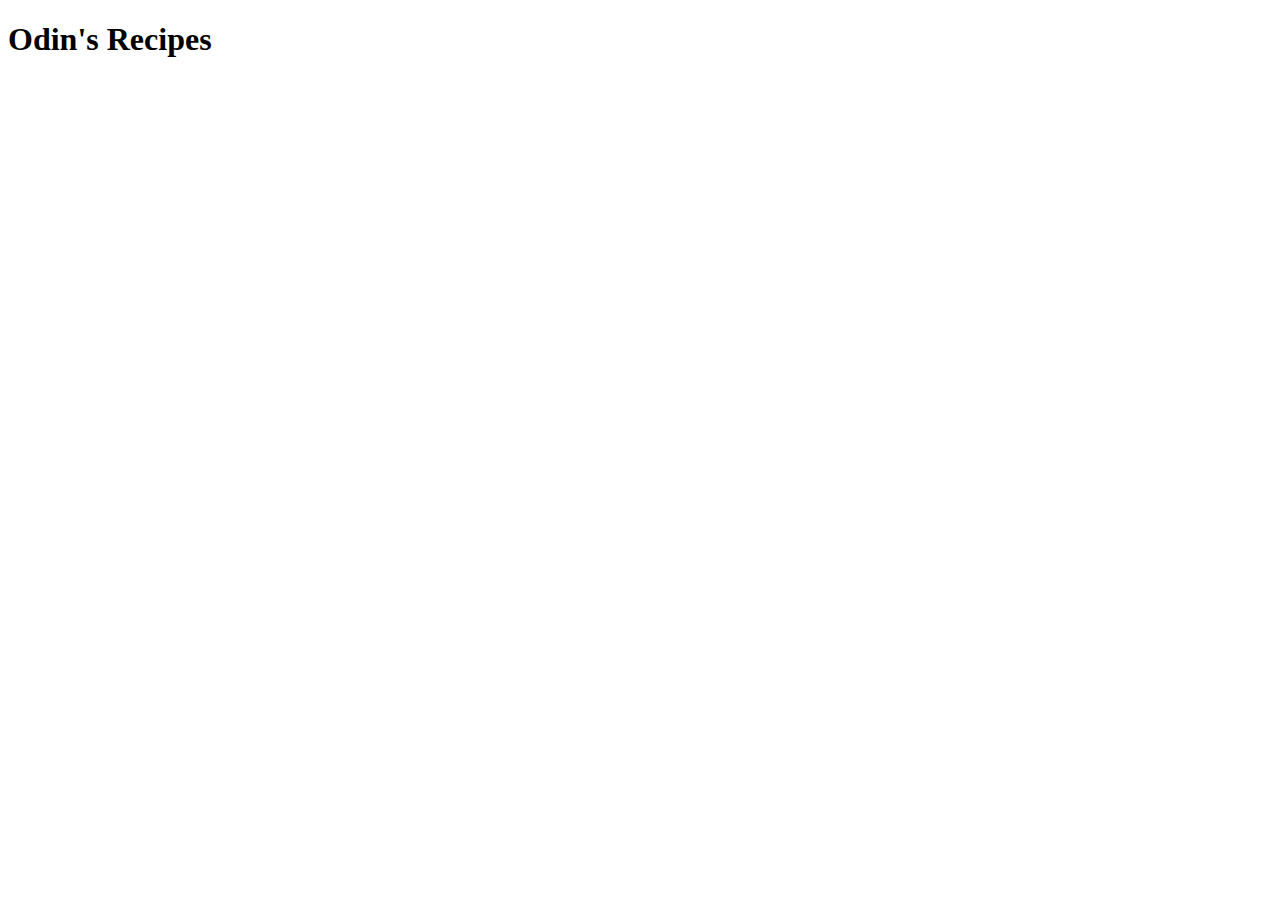
==== index.html @ 503fdc33 "Added index.html file and boilerplate within file" ====
<!DOCTYPE html>
<html lang="en">
<head>
    <meta charset="UTF-8">
    <meta http-equiv="X-UA-Compatible" content="IE=edge">
    <meta name="viewport" content="width=device-width, initial-scale=1.0">
    <title>Document</title>
</head>
<body>
    <h1>Odin's Recipes</h1>
</body>
</html>
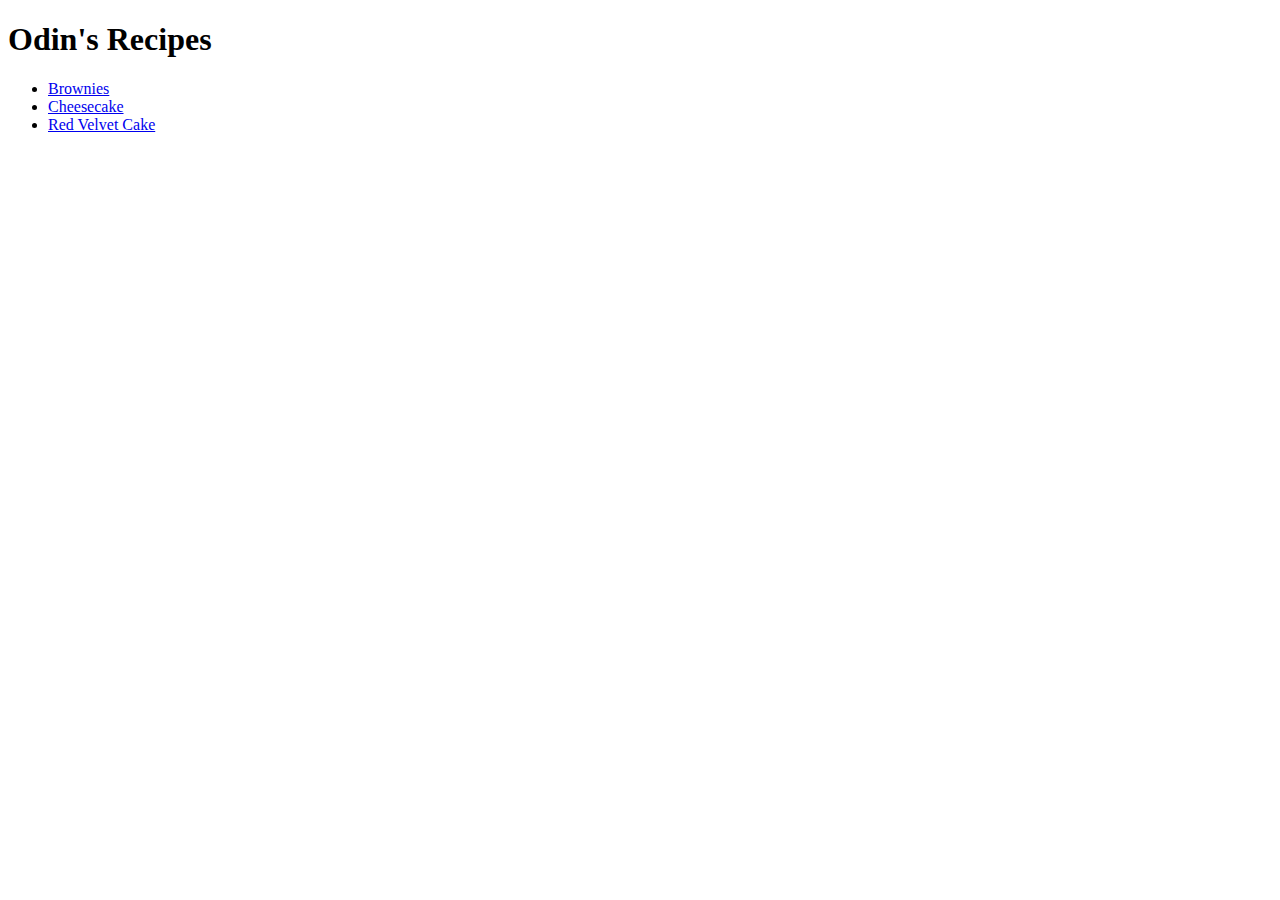
==== commit 7df240b8: "recipes directory created and all recipe files created in directory" ====
--- a/index.html
+++ b/index.html
@@ -4,9 +4,14 @@
     <meta charset="UTF-8">
     <meta http-equiv="X-UA-Compatible" content="IE=edge">
     <meta name="viewport" content="width=device-width, initial-scale=1.0">
-    <title>Document</title>
+    <title>Recipes</title>
 </head>
 <body>
     <h1>Odin's Recipes</h1>
+    <ul>
+        <li><a href="recipes/brownies.html">Brownies</a></li>
+        <li><a href="recipes/cheesecake.html">Cheesecake</a></li>
+        <li><a href="recipes/redvelvetcake.html">Red Velvet Cake</a></li>
+    </ul>
 </body>
 </html>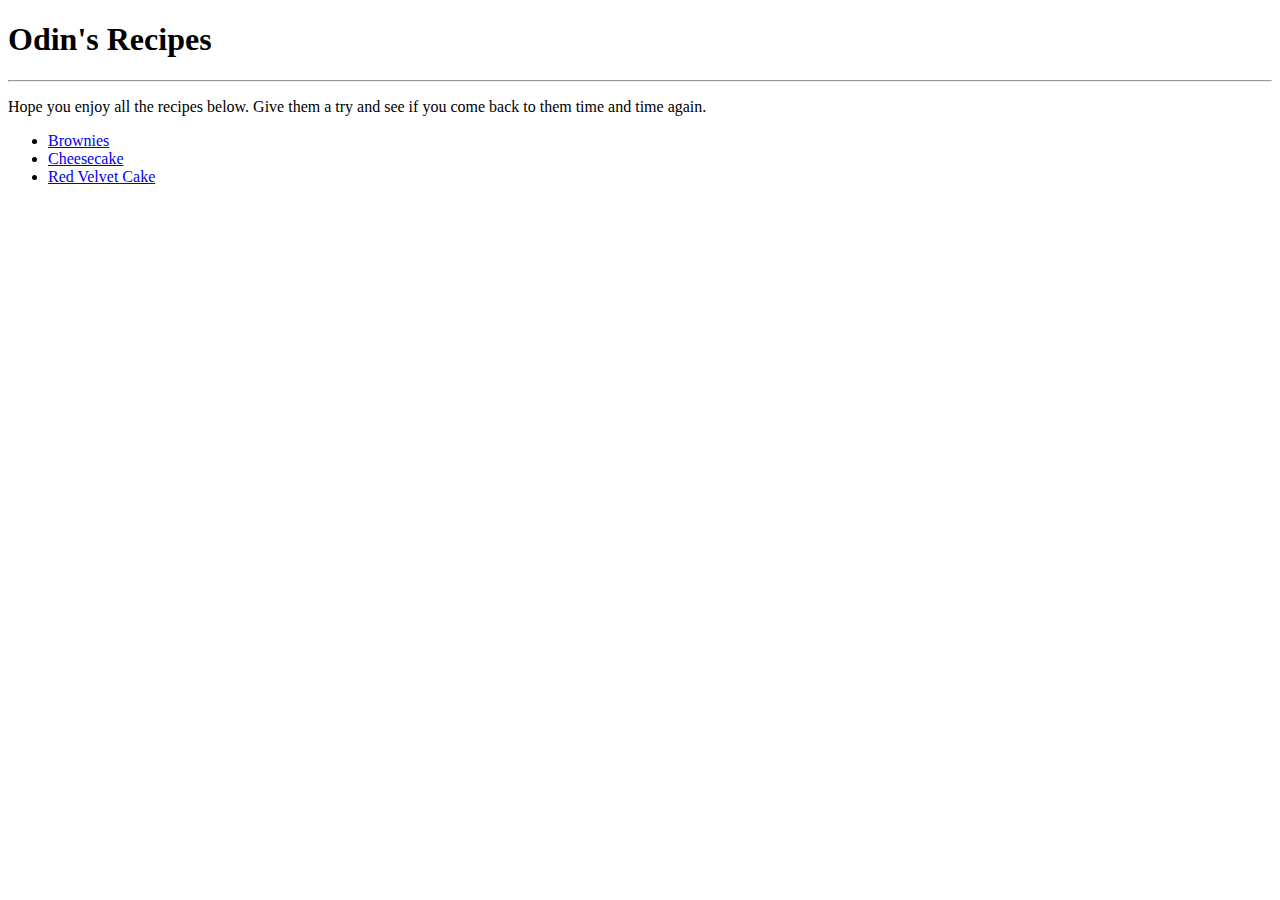
==== commit 389c7d1c: "added a paragraph on index file" ====
--- a/index.html
+++ b/index.html
@@ -8,6 +8,8 @@
 </head>
 <body>
     <h1>Odin's Recipes</h1>
+    <hr>
+    <p>Hope you enjoy all the recipes below. Give them a try and see if you come back to them time and time again.</p>
     <ul>
         <li><a href="recipes/brownies.html">Brownies</a></li>
         <li><a href="recipes/cheesecake.html">Cheesecake</a></li>
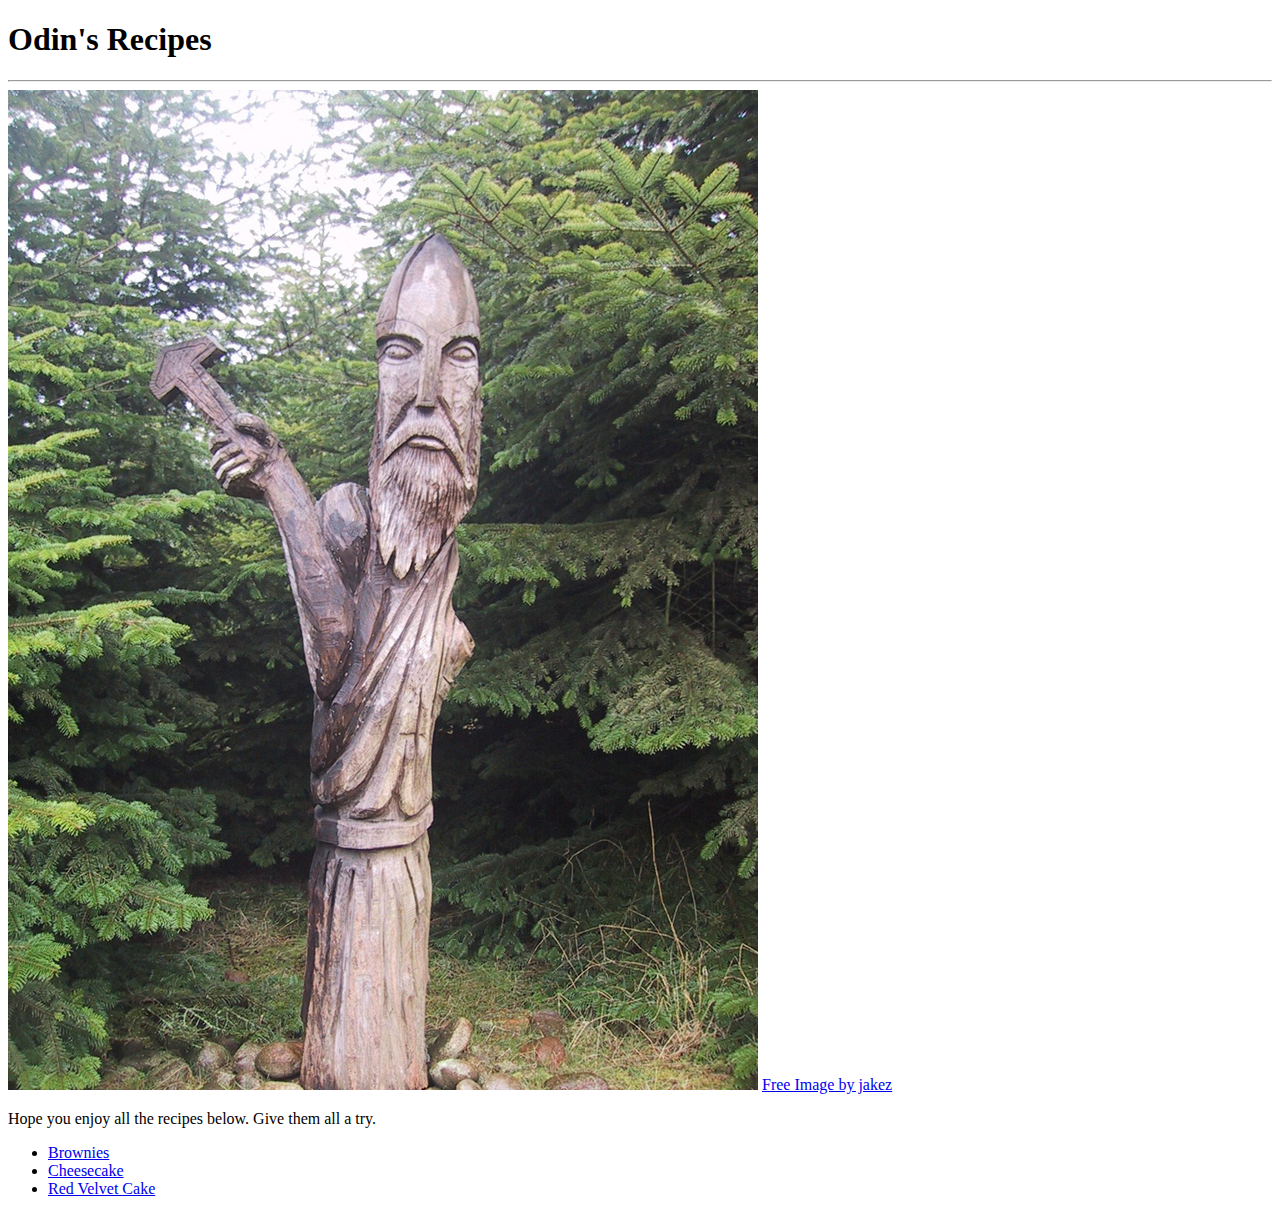
==== commit 0d41e59d: "added odin image to index and project is complete" ====
--- a/index.html
+++ b/index.html
@@ -9,7 +9,9 @@
 <body>
     <h1>Odin's Recipes</h1>
     <hr>
-    <p>Hope you enjoy all the recipes below. Give them a try and see if you come back to them time and time again.</p>
+    <img src="/images/odin-statue-1508781.jpg" alt="Statue of Odin"/>
+    <a href="https://www.freeimages.com/photo/odin-statue-1508781">Free Image by jakez</a>
+    <p>Hope you enjoy all the recipes below. Give them all a try.</p>
     <ul>
         <li><a href="recipes/brownies.html">Brownies</a></li>
         <li><a href="recipes/cheesecake.html">Cheesecake</a></li>
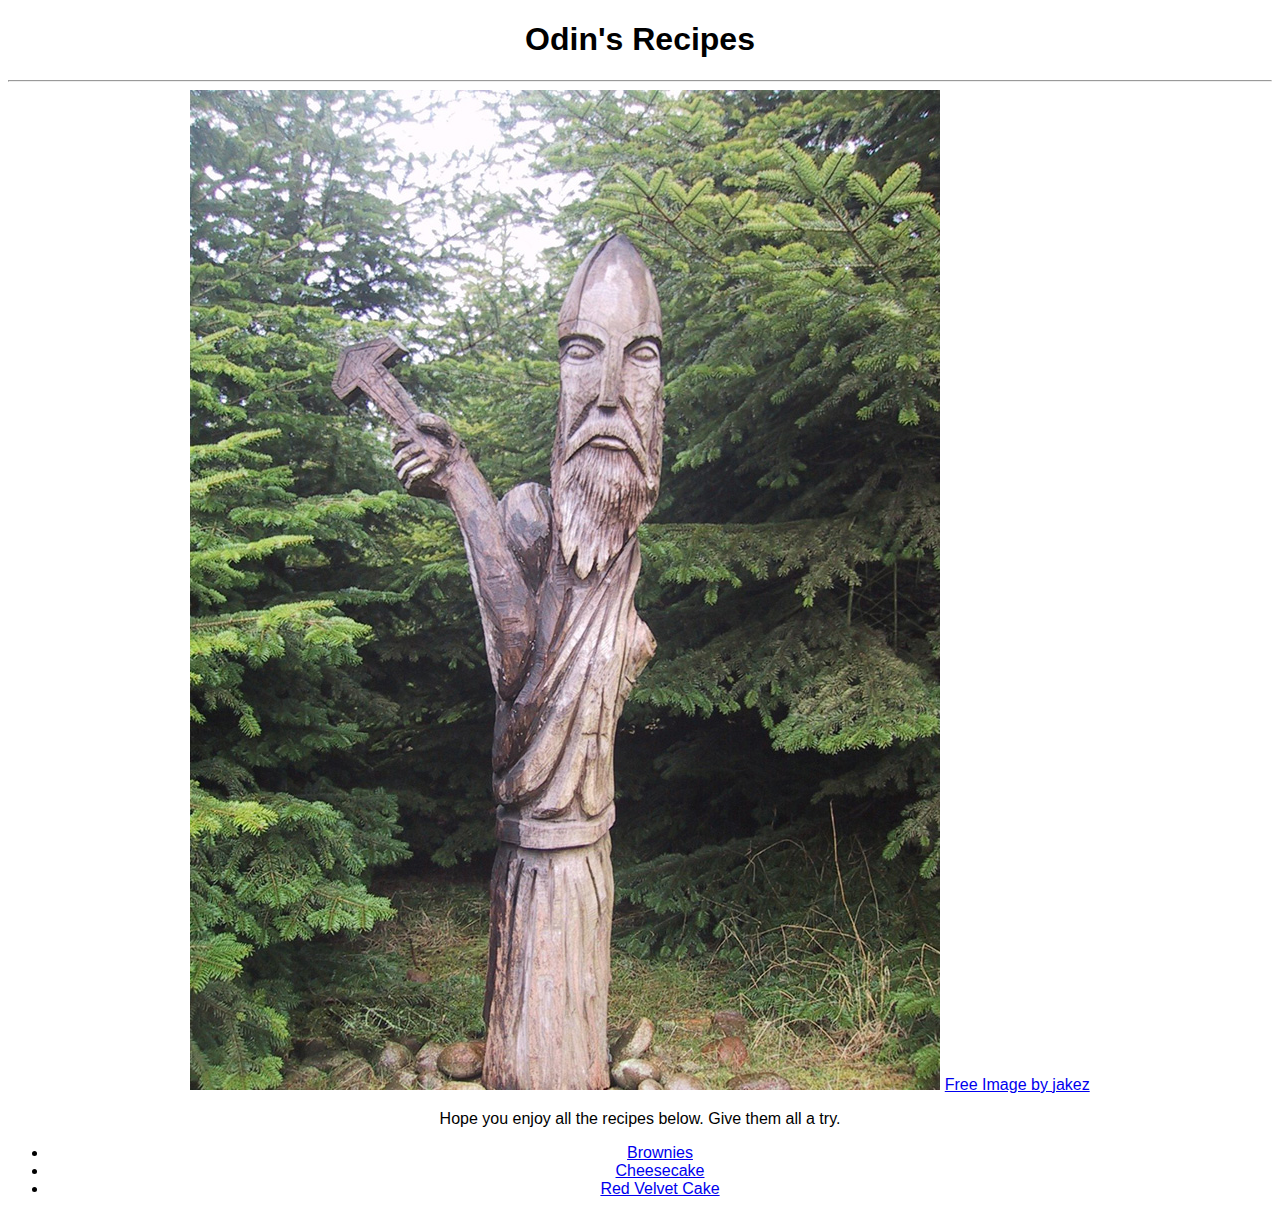
==== commit a3c804d0: "added minimal styling and style.css files to main" ====
--- a/index.html
+++ b/index.html
@@ -5,6 +5,7 @@
     <meta http-equiv="X-UA-Compatible" content="IE=edge">
     <meta name="viewport" content="width=device-width, initial-scale=1.0">
     <title>Recipes</title>
+    <link rel="stylesheet" href="styles.css">
 </head>
 <body>
     <h1>Odin's Recipes</h1>
--- a/styles.css
+++ b/styles.css
@@ -0,0 +1,4 @@
+* {
+    font-family:'Trebuchet MS', sans-serif;
+    text-align: center;
+}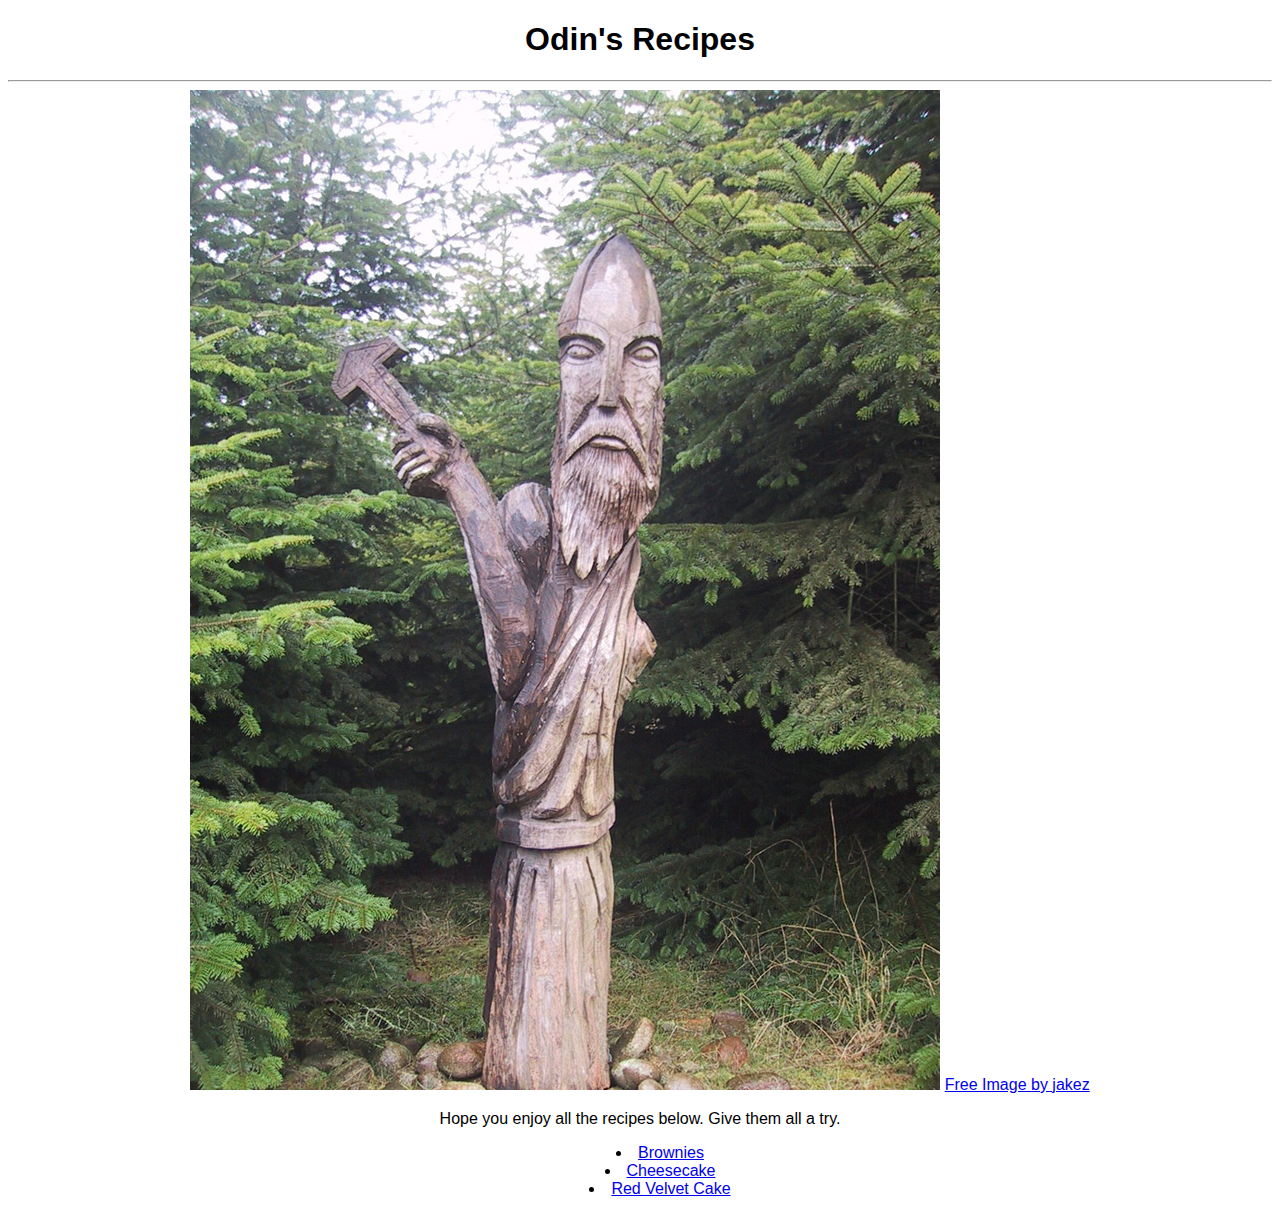
==== commit c984af3e: "hopefully fixes images" ====
--- a/index.html
+++ b/index.html
@@ -10,7 +10,7 @@
 <body>
     <h1>Odin's Recipes</h1>
     <hr>
-    <img src="/images/odin-statue-1508781.jpg" alt="Statue of Odin"/>
+    <img src="./images/odin-statue-1508781.jpg" alt="Statue of Odin"/>
     <a href="https://www.freeimages.com/photo/odin-statue-1508781">Free Image by jakez</a>
     <p>Hope you enjoy all the recipes below. Give them all a try.</p>
     <ul>
--- a/styles.css
+++ b/styles.css
@@ -1,4 +1,9 @@
 * {
     font-family:'Trebuchet MS', sans-serif;
     text-align: center;
+}
+
+ul {
+    text-align: center;
+    list-style-position: inside;
 }